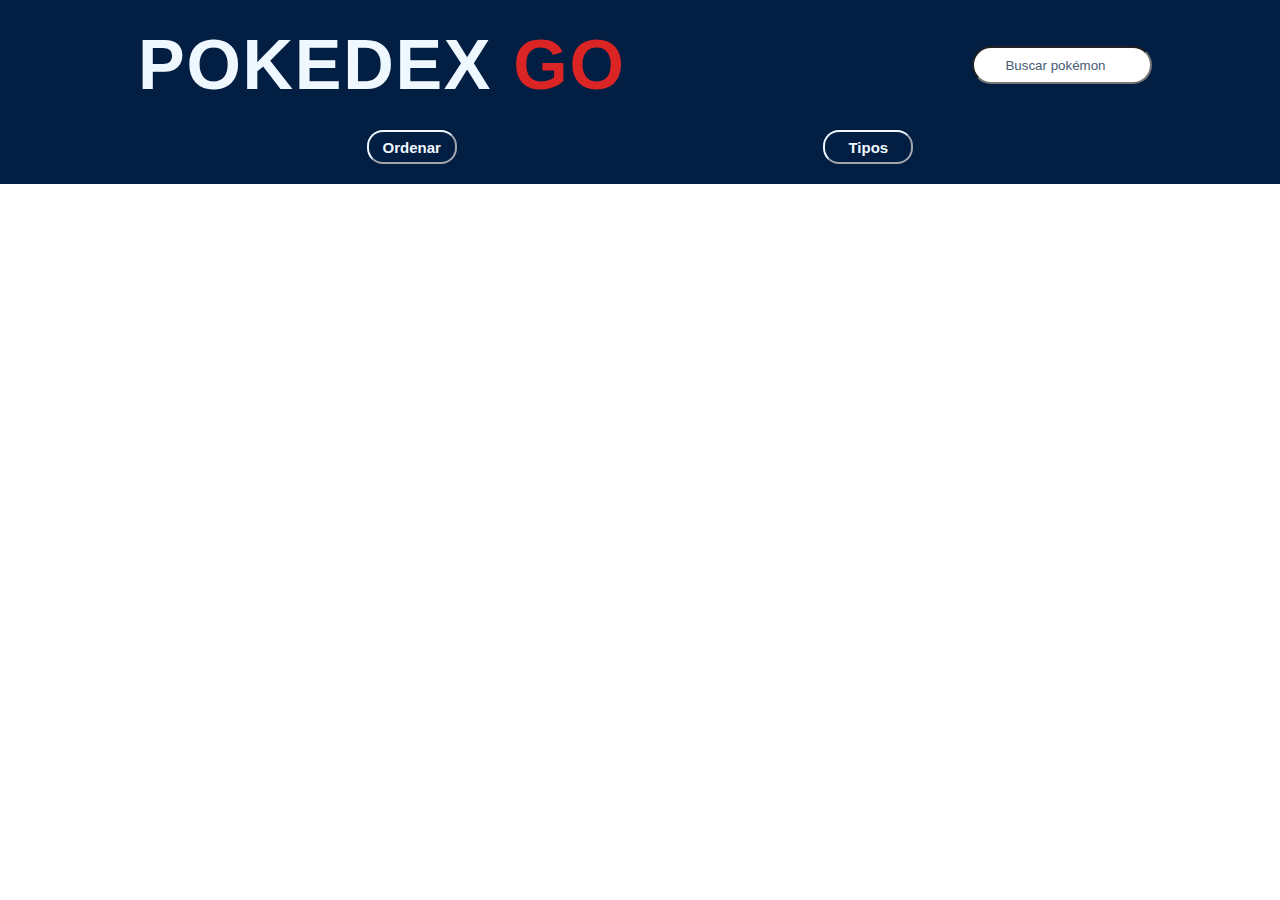
==== src/index.html @ 2a213935 "header-movil-desktop" ====
<!DOCTYPE html>
<html>
  <head>
    <meta charset="utf-8">
    <title>Data Lovers</title>
    <link rel="stylesheet" href="style.css" />
  </head>
  <body>
    <!---<div id="root"></div>--->
    <header>

      <div class="container">
        <div class="logo">
          <h1>POKEDEX <span>GO</span></h1>
          <input type="search" id="buscar" class="buscar-pokemon" placeholder="Buscar pokémon" autocomplete="off" spellcheck="false" />
        </div>

        <div class="filtros">

            <div class="dropdown">
              <button type="button" >Ordenar</button>
                <div class="dropdown-content">
                  <ul class="list">
                    <li id="mayor-a-menor">De mayor a menor HP</li>
                    <li id="menor-a-mayor" >De menor a mayor HP</li>
                  </ul>  
                </div>
            </div>

            <div class="dropdown">
              <button type="button" >Tipos </button>
              <div class="dropdown-content">
                <ul class="list">
                    <li value="todos">Todos</li>
                    <li value="bug">Bug</li>
                    <li value="dark">Dark</li>
                    <li value="dragon">Dragon</li>
                    <li value="electric">Electric</li>
                    <li value="fairy">Fairy</li>
                    <li value="fighting">Fighting</li>
                    <li value="fire">Fire</li>
                    <li value="ghost">Ghost</li>
                    <li value="grass">Grass</li>
                    <li value="ground">Ground</li>
                    <li value="ice">Ice</li>
                    <li value="normal">Normal</li>
                    <li value="poison">Poison</li>
                    <li value="psychic">Psychic</li>
                    <li value="rock">Rock</li>
                    <li value="steel">Steel</li>
                    <li value="water">Water</li>
                </ul>
                
              </div>
            </div>
          </div>

      </div>
    </header>





    <script src="main.js" type="module"></script>
  </body>
</html>
---- src/style.css ----
body{
    margin:0 0;
}
header{
    margin: 0 0;
    background-color: #021E42;
    /* para que header no se mueva con el scroll*/
    position: fixed;
    width: 100%;
    min-width: 270px;
}
div, h1, p{
    margin:0 0;
}

div.logo{
    display: flex;
    flex-direction: row;
    align-items: center;
justify-content: space-between;
padding-top: 20px;
padding-bottom: 20px;
padding-left: 5vw;
padding-right: 5vw;
}
.logo h1{
font-family: Impact, Haettenschweiler, 'Arial Narrow Bold', sans-serif;
text-align: initial;
font-size: 33px;
color:aliceblue;
padding: 5px 10px;
letter-spacing: 1.7px;

}

.logo h1 span{
    color: hsl(0, 72%, 50%);
   
}

.logo input{
    text-align: center;
    justify-content: center;
    align-content: center;
    padding: 5px 6px;
    width: 60px;
    height: 33px;
    border-radius: 20px;
    
}
.logo input::-webkit-input-placeholder{
    color:transparent
}

.filtros{
    display: flex;
    flex-direction: row;
    justify-content: space-evenly;
    align-content: center;
   padding-bottom: 20px;
}

.dropdown{
    display: inline-block;
    position: relative;
}
.dropdown-content{
    display: none;
    position: absolute;
    overflow: auto;
    box-shadow: 0px 8px 10px 0px rgba(0,0,0,0.2);
    
    background-color: #FFFDFD;
    border: 3px;
     width: 90px;
     border-color: #4081db;

     border-radius: 16px;
}

button{
    font-size: 15px;
    font-weight: bold;
    color: aliceblue;
    text-align: center;
    border-color: aliceblue;
    background-color: #021E42;
    border-radius: 16px;
    min-height: 34px;
    min-width: 90px;
    cursor: pointer;
}

.dropdown:hover .dropdown-content{
    display:block;
    
}

ul{
    list-style: none;
    text-align: initial;
    padding: 0;
}
li{
    font-family: Arial, Helvetica, sans-serif;
    font-size: 15px;
    padding: 7px 5px;
   }
.dropdown-content li:hover{
    background-color:#A3BCE0;
    color: rgb(78, 78, 78);
    cursor: pointer;
 
}

.tipo{
    margin: 0px;
    padding: 0px;
    display: flex;
    
    align-items: center;
}

@media(min-width:470px) {
    div.logo{
        display: flex;
        flex-direction: row;
        align-items: center;
    justify-content: space-between;
    padding-top: 20px;
    padding-bottom: 20px;
    padding-left: 10vw;
    padding-right: 10vw;
 }
    /*.logo{
       
        
        display: flex;
        align-items: center;
        max-height: 230px;

       justify-content: space-between;
      padding-left: 10vw;
    padding-right: 10vw;
    }*/
    .logo h1{
        font-size: 40px;
        
        
    } 
    .logo input {
        width: 30vw;
        height: 38px;
        max-width: 180px;

    }
    .logo input::-webkit-input-placeholder{
        color:#465B75;
    }
}

@media(min-width:800px) {

    .logo h1{
        font-size: 70px;
}
}
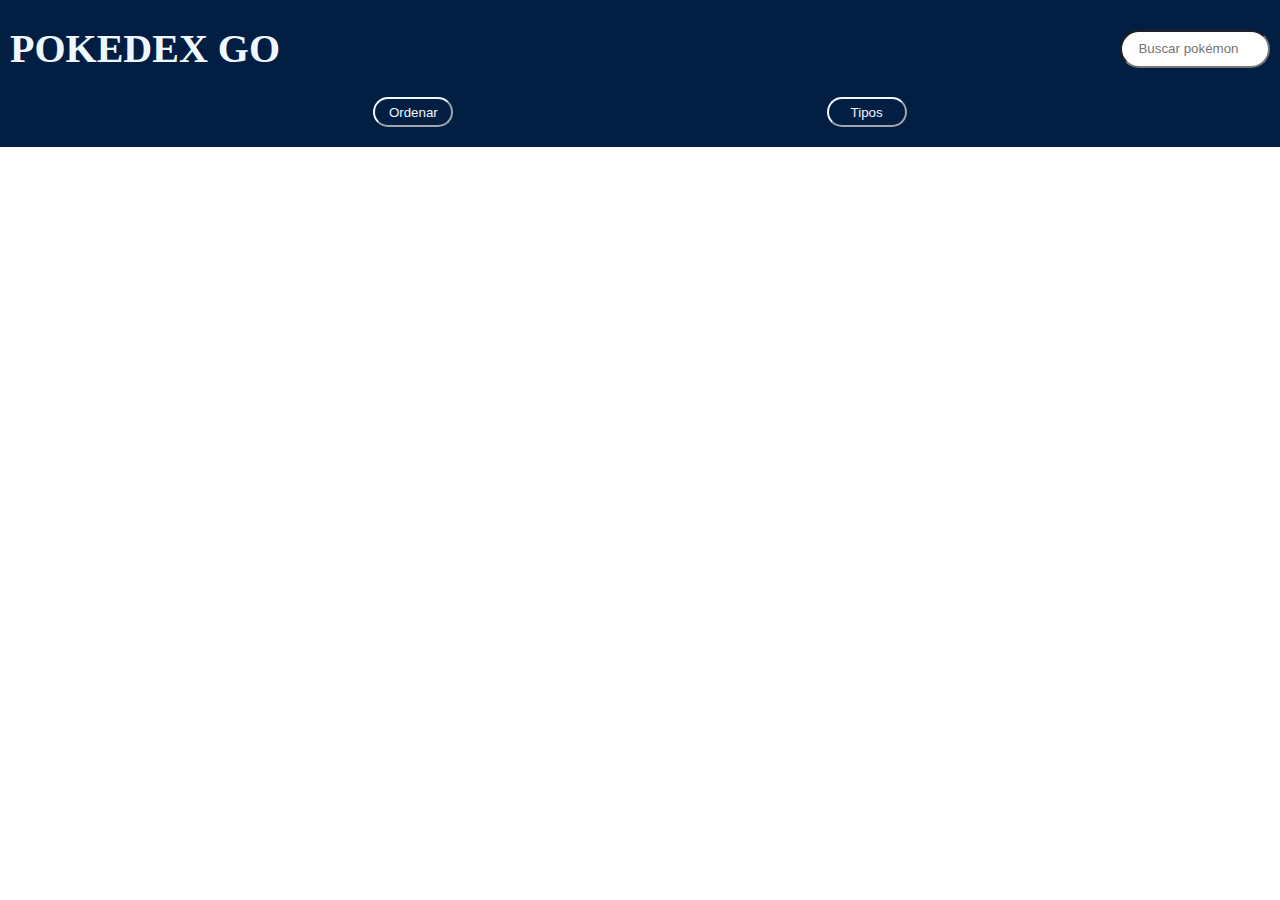
==== commit f8027084: "añadiendo html al header" ====
--- a/src/index.html
+++ b/src/index.html
@@ -8,55 +8,68 @@
   <body>
     <!---<div id="root"></div>--->
     <header>
-
-      <div class="container">
-        <div class="logo">
-          <h1>POKEDEX <span>GO</span></h1>
-          <input type="search" id="buscar" class="buscar-pokemon" placeholder="Buscar pokémon" autocomplete="off" spellcheck="false" />
-        </div>
-
-        <div class="filtros">
-
-            <div class="dropdown">
-              <button type="button" >Ordenar</button>
+        <div class="container">
+          <div class="logo">
+            <h1>POKEDEX <span>GO</span></h1>
+            <input type="search" id="buscar" class="buscar-pokemon" placeholder="Buscar pokémon" autocomplete="off" spellcheck="false" />
+          </div>
+  
+          <div class="filtros">
+  
+              <div class="dropdown">
+                <button type="button" >Ordenar</button>
+                  <div class="dropdown-content">
+                    <ul class="list">
+                      <li id="mayor-a-menor">De mayor a menor HP</li>
+                      <li id="menor-a-mayor" >De menor a mayor HP</li>
+                    </ul>  
+                  </div>
+              </div>
+  
+              <div class="dropdown">
+                <button type="button" >Tipos </button>
                 <div class="dropdown-content">
                   <ul class="list">
-                    <li id="mayor-a-menor">De mayor a menor HP</li>
-                    <li id="menor-a-mayor" >De menor a mayor HP</li>
-                  </ul>  
+                      <li value="todos">Todos</li>
+                      <li value="bug">Bug</li>
+                      <li value="dark">Dark</li>
+                      <li value="dragon">Dragon</li>
+                      <li value="electric">Electric</li>
+                      <li value="fairy">Fairy</li>
+                      <li value="fighting">Fighting</li>
+                      <li value="fire">Fire</li>
+                      <li value="ghost">Ghost</li>
+                      <li value="grass">Grass</li>
+                      <li value="ground">Ground</li>
+                      <li value="ice">Ice</li>
+                      <li value="normal">Normal</li>
+                      <li value="poison">Poison</li>
+                      <li value="psychic">Psychic</li>
+                      <li value="rock">Rock</li>
+                      <li value="steel">Steel</li>
+                      <li value="water">Water</li>
+                  </ul>
+                  
                 </div>
-            </div>
-
-            <div class="dropdown">
-              <button type="button" >Tipos </button>
-              <div class="dropdown-content">
-                <ul class="list">
-                    <li value="todos">Todos</li>
-                    <li value="bug">Bug</li>
-                    <li value="dark">Dark</li>
-                    <li value="dragon">Dragon</li>
-                    <li value="electric">Electric</li>
-                    <li value="fairy">Fairy</li>
-                    <li value="fighting">Fighting</li>
-                    <li value="fire">Fire</li>
-                    <li value="ghost">Ghost</li>
-                    <li value="grass">Grass</li>
-                    <li value="ground">Ground</li>
-                    <li value="ice">Ice</li>
-                    <li value="normal">Normal</li>
-                    <li value="poison">Poison</li>
-                    <li value="psychic">Psychic</li>
-                    <li value="rock">Rock</li>
-                    <li value="steel">Steel</li>
-                    <li value="water">Water</li>
-                </ul>
-                
               </div>
             </div>
-          </div>
+  
+        </div>
+      </header>
+    <main>
+      <section class="pokedex">
+      <div class="pokemones-quantity">
+      <p class="pokemones">Pokemones( <spam id="quantity"></spam> )</p>
+    </div>
+    <div id="container-card"></div>
+    <div class="container-modal"></div>
+    <div class="container-btn-top">
+      <img src="arrowtop.png" class="btn-top">
+    </div>
+  </section>      
 
-      </div>
-    </header>
+
+    </main>
 
 
 
--- a/src/style.css
+++ b/src/style.css
@@ -16,40 +16,23 @@
 div.logo{
     display: flex;
     flex-direction: row;
-    align-items: center;
-justify-content: space-between;
+    justify-content: space-between;
+    padding-right: 10px;
 padding-top: 20px;
 padding-bottom: 20px;
-padding-left: 5vw;
-padding-right: 5vw;
 }
 .logo h1{
-font-family: Impact, Haettenschweiler, 'Arial Narrow Bold', sans-serif;
 text-align: initial;
-font-size: 33px;
+font-size: 22px;
 color:aliceblue;
 padding: 5px 10px;
-letter-spacing: 1.7px;
-
-}
-
-.logo h1 span{
-    color: hsl(0, 72%, 50%);
-   
-}
-
+}
 .logo input{
     text-align: center;
     justify-content: center;
-    align-content: center;
-    padding: 5px 6px;
-    width: 60px;
-    height: 33px;
+    padding: 5px 5px;
+    width: 70px;
     border-radius: 20px;
-    
-}
-.logo input::-webkit-input-placeholder{
-    color:transparent
 }
 
 .filtros{
@@ -58,6 +41,11 @@
     justify-content: space-evenly;
     align-content: center;
    padding-bottom: 20px;
+}
+
+.tipo label{
+    color:aliceblue;
+    
 }
 
 .dropdown{
@@ -70,24 +58,22 @@
     overflow: auto;
     box-shadow: 0px 8px 10px 0px rgba(0,0,0,0.2);
     
-    background-color: #FFFDFD;
+ background-color: #FFFDFD;
     border: 3px;
      width: 90px;
-     border-color: #4081db;
+     border-color: #A3BCE0;
 
      border-radius: 16px;
 }
 
 button{
-    font-size: 15px;
-    font-weight: bold;
     color: aliceblue;
     text-align: center;
     border-color: aliceblue;
     background-color: #021E42;
     border-radius: 16px;
-    min-height: 34px;
-    min-width: 90px;
+    min-height: 30px;
+    min-width: 80px;
     cursor: pointer;
 }
 
@@ -102,9 +88,8 @@
     padding: 0;
 }
 li{
-    font-family: Arial, Helvetica, sans-serif;
     font-size: 15px;
-    padding: 7px 5px;
+    padding: 5px 5px;
    }
 .dropdown-content li:hover{
     background-color:#A3BCE0;
@@ -121,47 +106,131 @@
     align-items: center;
 }
 
-@media(min-width:470px) {
-    div.logo{
-        display: flex;
-        flex-direction: row;
+@media(min-width:460px) {
+    .logo{
         align-items: center;
-    justify-content: space-between;
-    padding-top: 20px;
-    padding-bottom: 20px;
-    padding-left: 10vw;
-    padding-right: 10vw;
- }
-    /*.logo{
-       
-        
-        display: flex;
-        align-items: center;
-        max-height: 230px;
-
-       justify-content: space-between;
-      padding-left: 10vw;
-    padding-right: 10vw;
-    }*/
+    }
     .logo h1{
         font-size: 40px;
-        
-        
     } 
     .logo input {
-        width: 30vw;
+        width: 150px;
         height: 38px;
-        max-width: 180px;
 
     }
-    .logo input::-webkit-input-placeholder{
-        color:#465B75;
-    }
-}
-
-@media(min-width:800px) {
-
-    .logo h1{
-        font-size: 70px;
-}
+}
+
+
+/*contador de pokemones***********************/
+.pokemones-quantity{ 
+    margin-left: auto;
+    margin-right: auto;
+    max-width:1100px;
+    padding: 0em 1em;
+    display: flex;
+    flex-wrap: wrap;
+    justify-content: space-between;
+    min-width: 270px;
+    border-top: dashed 2px #337f7b;
+}
+.pokemones{
+    font-size: 1.5em;
+    font-weight: bold;
+}
+#quantity{
+    color: rgb(201, 39, 11);
+    font-size: 1em;
+}
+#container-card{/**contenedor de card*/
+    margin-left: auto;
+    margin-right: auto;
+    max-width: 1100px;
+    padding: 1em 1em;
+    display: flex;
+    flex-wrap: wrap;
+    justify-content: space-evenly;
+}
+.pokemon-group{
+    box-shadow: 0 0 9px 0 #b1aeae;
+    background-color: #aaaa6f;
+    padding: 1em;
+    margin: 1em;
+    border-radius: 0.4em;
+    max-width:300px;
+    min-width: 270px;
+    display: grid;
+    grid-template-columns: 53% 47%;
+    flex-basis: 30%;
+    cursor: pointer;
+}
+.poke-name {
+    text-transform: capitalize;
+    font-size: 1.2em;
+    text-align: center;
+    background-color:  #4f6318;
+    border-radius: 0.4em;
+    color: rgb(172, 230, 154);
+    margin: 0.5em;
+}
+.poke-num{
+    margin:0;
+    text-align: left;
+    font-size: 0.8em;
+
+}
+.poke-img{
+    height: 150px;
+    text-align: center;
+}
+
+.container-info {
+    border-left: solid 2px #DDDDDD;
+    font-size: 14px;
+    padding-left: 1em;
+    height: 150px;
+
+}
+.poke-info {
+    font-size: 1em;
+}
+
+.comun img{
+    width: 2.5em;
+}
+.message-error img{
+    width: 15em;
+}
+
+
+/* ---------------Estilos del Modal -------------- */
+
+.modal{
+	display: none;
+	position: fixed;
+	z-index:3;
+	overflow: auto;
+	left: 0;
+	top:0;
+	width: 100%;
+	height:100%;
+	background: rgba(0, 0, 0, 0.452);
+
+}
+.modal-flex{
+    width: 100%;
+    height: 100%;
+    display: flex;
+    align-items: center;
+    justify-content: center;
+}
+
+.container-modal{
+	position: relative;
+	background-color: #327ba5;
+    margin: auto;
+    width: 90%;
+    border-radius: 0.4em;
+	box-shadow: 0 0 6px 0 rgba(0, 0, 0, .4);
+	animation-name: modal;
+    animation-duration: 0.5s;
 }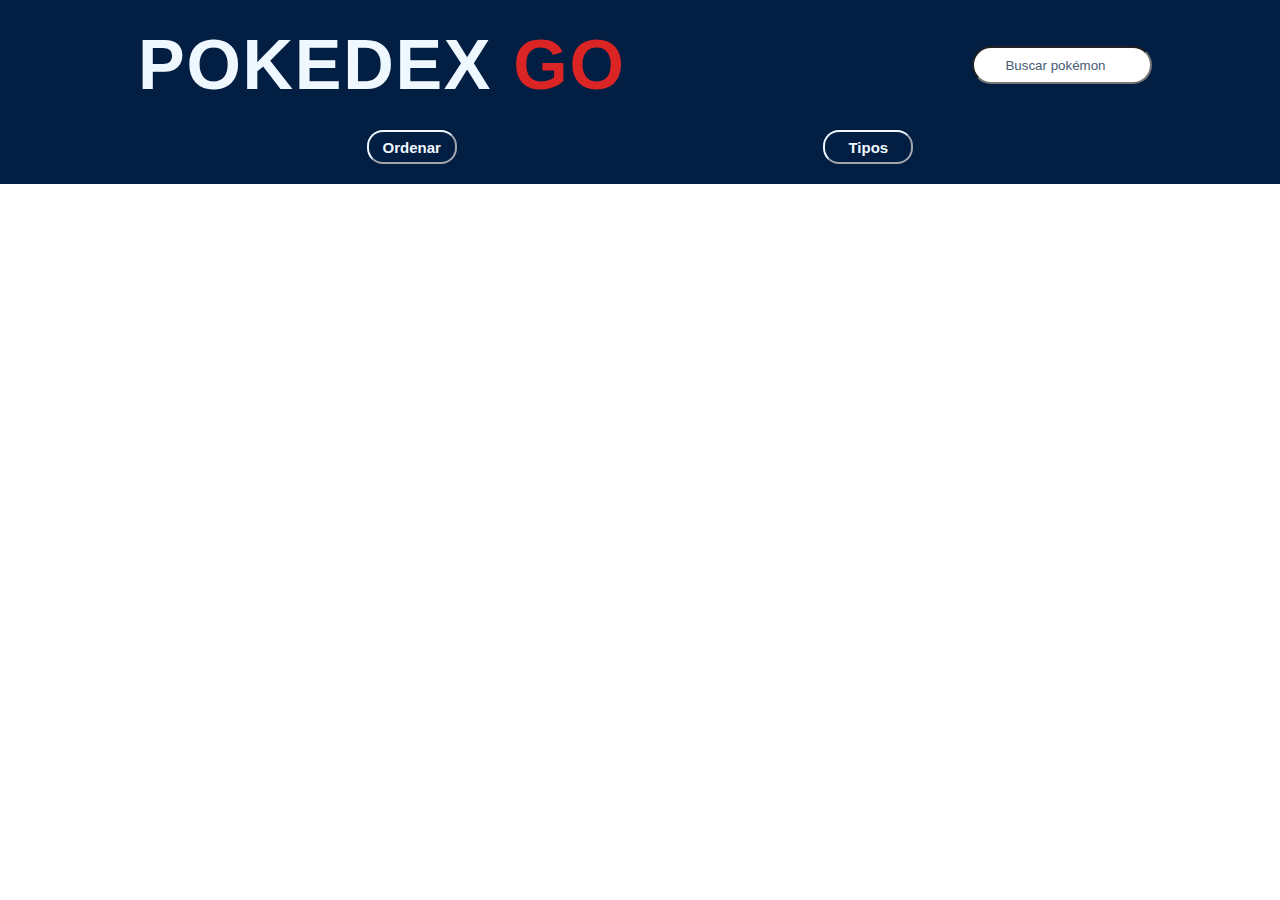
==== commit 91b3ef66: "historia de usuario1sin-estetica" ====
--- a/src/index.html
+++ b/src/index.html
@@ -56,10 +56,10 @@
   
         </div>
       </header>
-    <main>
-      <section class="pokedex">
-      <div class="pokemones-quantity">
-      <p class="pokemones">Pokemones( <spam id="quantity"></spam> )</p>
+  <main>
+  <section class="CARDSSPACE">
+    <div class="pokemones-quantity">
+        <p class="pokemones">Pokemones( <spam id="quantity"></spam> )</p>
     </div>
     <div id="container-card"></div>
     <div class="container-modal"></div>
@@ -67,9 +67,7 @@
       <img src="arrowtop.png" class="btn-top">
     </div>
   </section>      
-
-
-    </main>
+  </main>
 
 
 
--- a/src/style.css
+++ b/src/style.css
@@ -1,5 +1,9 @@
 body{
     margin:0 0;
+}
+.CARDSSPACE{
+    background-color: #f2f2f2;   
+
 }
 header{
     margin: 0 0;
@@ -16,23 +20,40 @@
 div.logo{
     display: flex;
     flex-direction: row;
-    justify-content: space-between;
-    padding-right: 10px;
+    align-items: center;
+justify-content: space-between;
 padding-top: 20px;
 padding-bottom: 20px;
+padding-left: 5vw;
+padding-right: 5vw;
 }
 .logo h1{
+font-family: Impact, Haettenschweiler, 'Arial Narrow Bold', sans-serif;
 text-align: initial;
-font-size: 22px;
+font-size: 33px;
 color:aliceblue;
 padding: 5px 10px;
-}
+letter-spacing: 1.7px;
+
+}
+
+.logo h1 span{
+    color: hsl(0, 72%, 50%);
+   
+}
+
 .logo input{
     text-align: center;
     justify-content: center;
-    padding: 5px 5px;
-    width: 70px;
+    align-content: center;
+    padding: 5px 6px;
+    width: 60px;
+    height: 33px;
     border-radius: 20px;
+    
+}
+.logo input::-webkit-input-placeholder{
+    color:transparent
 }
 
 .filtros{
@@ -41,11 +62,6 @@
     justify-content: space-evenly;
     align-content: center;
    padding-bottom: 20px;
-}
-
-.tipo label{
-    color:aliceblue;
-    
 }
 
 .dropdown{
@@ -58,22 +74,24 @@
     overflow: auto;
     box-shadow: 0px 8px 10px 0px rgba(0,0,0,0.2);
     
- background-color: #FFFDFD;
+    background-color: #FFFDFD;
     border: 3px;
      width: 90px;
-     border-color: #A3BCE0;
+     border-color: #4081db;
 
      border-radius: 16px;
 }
 
 button{
+    font-size: 15px;
+    font-weight: bold;
     color: aliceblue;
     text-align: center;
     border-color: aliceblue;
     background-color: #021E42;
     border-radius: 16px;
-    min-height: 30px;
-    min-width: 80px;
+    min-height: 34px;
+    min-width: 90px;
     cursor: pointer;
 }
 
@@ -88,8 +106,9 @@
     padding: 0;
 }
 li{
+    font-family: Arial, Helvetica, sans-serif;
     font-size: 15px;
-    padding: 5px 5px;
+    padding: 7px 5px;
    }
 .dropdown-content li:hover{
     background-color:#A3BCE0;
@@ -106,25 +125,58 @@
     align-items: center;
 }
 
-@media(min-width:460px) {
-    .logo{
+@media(min-width:470px) {
+    div.logo{
+        display: flex;
+        flex-direction: row;
         align-items: center;
-    }
+    justify-content: space-between;
+    padding-top: 20px;
+    padding-bottom: 20px;
+    padding-left: 10vw;
+    padding-right: 10vw;
+ }
+    /*.logo{
+       
+        
+        display: flex;
+        align-items: center;
+        max-height: 230px;
+
+       justify-content: space-between;
+      padding-left: 10vw;
+    padding-right: 10vw;
+    }*/
     .logo h1{
         font-size: 40px;
+        
+        
     } 
     .logo input {
-        width: 150px;
+        width: 30vw;
         height: 38px;
+        max-width: 180px;
 
     }
-}
-
-
-/*contador de pokemones***********************/
+    .logo input::-webkit-input-placeholder{
+        color:#465B75;
+    }
+    
+}
+
+@media(min-width:800px) {
+
+    .logo h1{
+        font-size: 70px;
+}
+
+}
+
+/* recuadro decontador de pokemones*/
 .pokemones-quantity{ 
     margin-left: auto;
     margin-right: auto;
+    align-self:baseline ;
     max-width:1100px;
     padding: 0em 1em;
     display: flex;
@@ -133,15 +185,15 @@
     min-width: 270px;
     border-top: dashed 2px #337f7b;
 }
-.pokemones{
+.pokemones{  /*letra del contador */
     font-size: 1.5em;
     font-weight: bold;
 }
-#quantity{
+#quantity{   /*numeros del contador  */
     color: rgb(201, 39, 11);
     font-size: 1em;
 }
-#container-card{/**contenedor de card*/
+#container-card{/**CUADRO DE LA TAREJTE */
     margin-left: auto;
     margin-right: auto;
     max-width: 1100px;
@@ -150,9 +202,9 @@
     flex-wrap: wrap;
     justify-content: space-evenly;
 }
-.pokemon-group{
+.pokemonCharts{   /*CUADRO DE LA TAREJTE */
     box-shadow: 0 0 9px 0 #b1aeae;
-    background-color: #aaaa6f;
+    background-color: #6f8eaa;
     padding: 1em;
     margin: 1em;
     border-radius: 0.4em;
@@ -163,7 +215,7 @@
     flex-basis: 30%;
     cursor: pointer;
 }
-.poke-name {
+.poke-name {     /*COMO luce el nombre el pokemon */
     text-transform: capitalize;
     font-size: 1.2em;
     text-align: center;
@@ -172,34 +224,28 @@
     color: rgb(172, 230, 154);
     margin: 0.5em;
 }
-.poke-num{
+.poke-num{      /*como aparece el numero de ok en tarjeta */
     margin:0;
     text-align: left;
     font-size: 0.8em;
 
 }
-.poke-img{
+.poke-img{     /*tamaño de la imaen de pkms en la tarejta*/
     height: 150px;
     text-align: center;
 }
 
-.container-info {
+.container-info {   /*contenedor de la info */
     border-left: solid 2px #DDDDDD;
     font-size: 14px;
     padding-left: 1em;
     height: 150px;
 
 }
-.poke-info {
+.poke-info {   /*tamaño de la latera de la ingo (generacion etc) */
     font-size: 1em;
 }
 
-.comun img{
-    width: 2.5em;
-}
-.message-error img{
-    width: 15em;
-}
 
 
 /* ---------------Estilos del Modal -------------- */
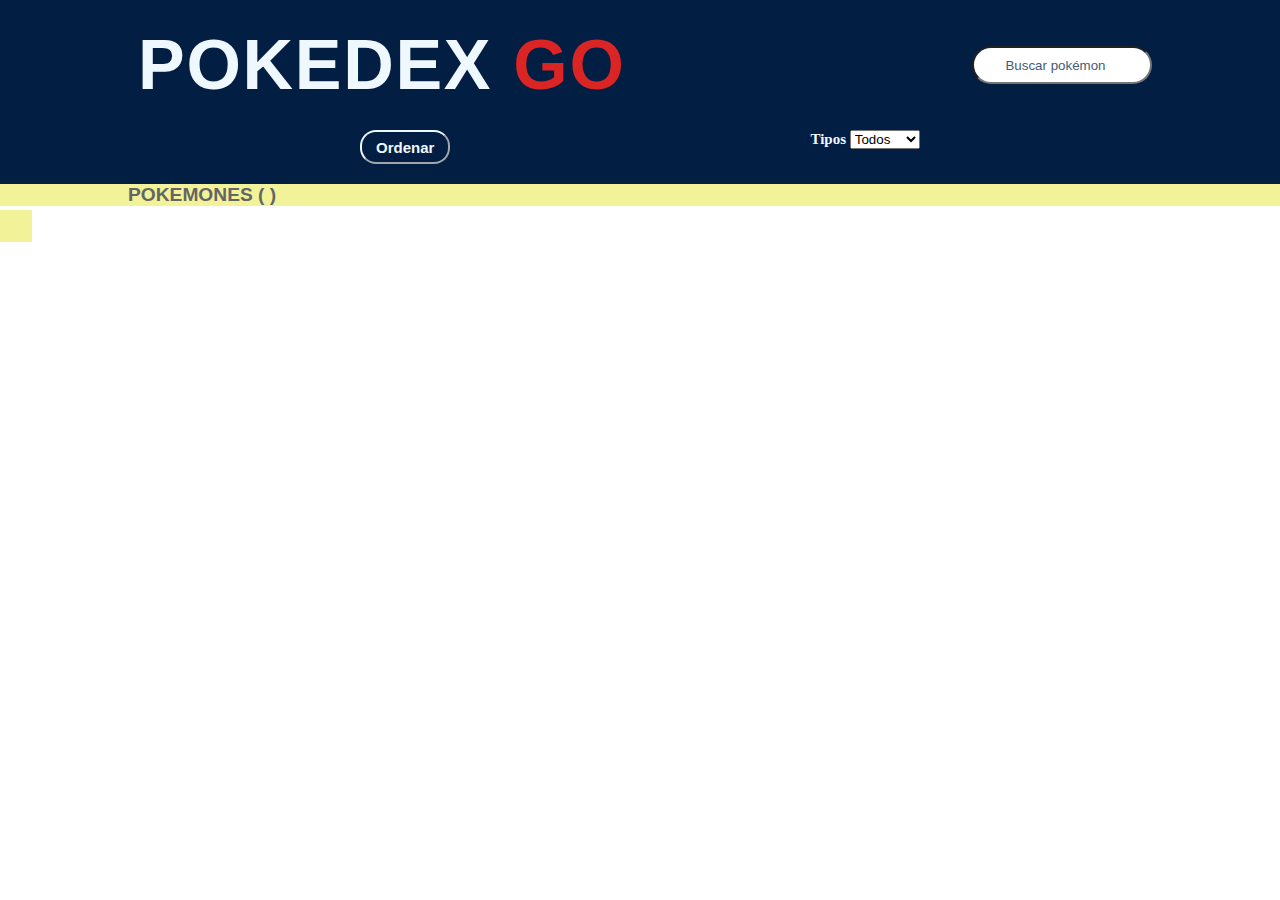
==== commit 7e0fd5a6: "filter-type" ====
--- a/src/index.html
+++ b/src/index.html
@@ -13,8 +13,7 @@
             <h1>POKEDEX <span>GO</span></h1>
             <input type="search" id="buscar" class="buscar-pokemon" placeholder="Buscar pokémon" autocomplete="off" spellcheck="false" />
           </div>
-  
-          <div class="filtros">
+                    <div class="filtros">
   
               <div class="dropdown">
                 <button type="button" >Ordenar</button>
@@ -26,47 +25,49 @@
                   </div>
               </div>
   
-              <div class="dropdown">
-                <button type="button" >Tipos </button>
-                <div class="dropdown-content">
-                  <ul class="list">
-                      <li value="todos">Todos</li>
-                      <li value="bug">Bug</li>
-                      <li value="dark">Dark</li>
-                      <li value="dragon">Dragon</li>
-                      <li value="electric">Electric</li>
-                      <li value="fairy">Fairy</li>
-                      <li value="fighting">Fighting</li>
-                      <li value="fire">Fire</li>
-                      <li value="ghost">Ghost</li>
-                      <li value="grass">Grass</li>
-                      <li value="ground">Ground</li>
-                      <li value="ice">Ice</li>
-                      <li value="normal">Normal</li>
-                      <li value="poison">Poison</li>
-                      <li value="psychic">Psychic</li>
-                      <li value="rock">Rock</li>
-                      <li value="steel">Steel</li>
-                      <li value="water">Water</li>
-                  </ul>
+              <div class="dropdown1">
+                
+                <div class="dropdown-content1">
+                  <label  for="lista">Tipos </label>
+                  <select class="list" id="lista">
+                      <option value="todos">Todos</option>
+                      <option value="bug">Bug</option>
+                      <option value="dark">Dark</option>
+                      <option value="dragon">Dragon</option>
+                      <option value="electric">Electric</option>
+                      <option value="fairy">Fairy</option>
+                      <option value="fighting">Fighting</option>
+                      <option value="fire">Fire</option>
+                      <option value="ghost">Ghost</option>
+                      <option value="grass">Grass</option>
+                      <option value="ground">Ground</option>
+                      <option value="ice">Ice</option>
+                      <option value="normal">Normal</option>
+                      <option value="poison">Poison</option>
+                      <option value="psychic">Psychic</option>
+                      <option value="rock">Rock</option>
+                      <option value="steel">Steel</option>
+                      <option value="water">Water</option>
+                  </select>
                   
                 </div>
               </div>
             </div>
-  
+            <div class="pokemones-quantity">
+              <p class="pokemones">Pokemones ( <spam id="quantity"></spam> )</p>
+            </div>
         </div>
       </header>
   <main>
-  <section class="CARDSSPACE">
-    <div class="pokemones-quantity">
-        <p class="pokemones">Pokemones( <spam id="quantity"></spam> )</p>
-    </div>
+  <div class="CARDSSPACE">
+    
     <div id="container-card"></div>
+  
     <div class="container-modal"></div>
     <div class="container-btn-top">
-      <img src="arrowtop.png" class="btn-top">
+      <img src="imagenes/arrowtop2.png" class="btn-top">
     </div>
-  </section>      
+  </div>      
   </main>
 
 
--- a/src/style.css
+++ b/src/style.css
@@ -1,17 +1,15 @@
 body{
     margin:0 0;
 }
-.CARDSSPACE{
-    background-color: #f2f2f2;   
-
-}
+
 header{
     margin: 0 0;
     background-color: #021E42;
     /* para que header no se mueva con el scroll*/
     position: fixed;
     width: 100%;
-    min-width: 270px;
+    min-width: 300px;
+    z-index: 3;
 }
 div, h1, p{
     margin:0 0;
@@ -110,12 +108,52 @@
     font-size: 15px;
     padding: 7px 5px;
    }
-.dropdown-content li:hover{
+   .dropdown-content li:hover{
     background-color:#A3BCE0;
     color: rgb(78, 78, 78);
     cursor: pointer;
  
 }
+/*-----filtro por tipo-----
+.dropdown-content1{
+    display: none;
+    position: absolute;
+    overflow: auto;
+    box-shadow: 0px 8px 10px 0px rgba(0,0,0,0.2);
+    
+    background-color: #FFFDFD;
+    border: 3px;
+     width: 90px;
+     border-color: #4081db;
+
+     border-radius: 16px;
+}
+.dropdown1:hover .dropdown-content1{
+    display:block;
+    
+}*/
+label{
+    font-size: 15px;
+    font-weight: bold;
+    color: aliceblue;
+    text-align: center;
+    border-color: aliceblue;
+    background-color: #021E42;
+    border-radius: 16px;
+    min-height: 34px;
+    min-width: 90px;
+    cursor: pointer;
+}
+select{
+    list-style: none;
+    text-align: initial;
+    padding: 0;
+}
+option{
+    font-family: Arial, Helvetica, sans-serif;
+    font-size: 15px;
+    padding: 7px 5px;
+   }
 
 .tipo{
     margin: 0px;
@@ -125,7 +163,487 @@
     align-items: center;
 }
 
-@media(min-width:470px) {
+
+
+/* ------------recuadro decontador de pokemones--------*/
+
+.CARDSSPACE{
+    position:absolute;
+    margin-top: 150px;
+    z-index: 1;
+}
+
+.pokemones-quantity{ 
+   
+   display: flex;
+    width: 100vw;
+    padding: 0em 1em;
+    justify-content: space-between;
+    min-width: 270px;
+    background-color: #f2f398;
+    padding-left: 5vw;
+
+    font-family:'Segoe UI', Tahoma, Geneva, Verdana, sans-serif;
+    text-transform: uppercase;
+    color: #656565;
+    font-size: 1.2em;
+ 
+}
+.pokemones{  /*letra del contador */
+    font-weight: bold;
+    
+}
+
+
+/*-------tarjetas-------------*/
+
+#container-card{/**CUADRO DE LA TAREJTE */
+   
+    margin-left: auto;
+    margin-right: auto;
+    margin-top:0px;
+    max-width: 100%;
+    padding: 1em 1em;
+    display: flex;
+    flex-wrap: wrap;
+    justify-content: space-evenly;
+    background-color: #f2f398;
+ 
+   
+}
+.pokemonCharts{   /*CUADRO DE LA TAREJTE */
+   
+    background-color: #f9f9fa;
+    padding: 1em;
+    margin: 1em;
+    height: 214px;
+    width:278px;  
+
+    display:flex;
+    justify-content: center;
+    align-items: center;
+    border-radius: 40px;
+    cursor: pointer;
+}
+
+.RedSquare{
+    display: flex;
+    justify-content: center;
+    flex-direction: column;  
+      
+    margin: 0;
+    padding: 0;
+    height: 194px;
+    width: 251px;   
+    border: solid 5px #ec3737;
+    box-shadow: 0 0 6px 0 rgba(0, 0, 0, .4);
+        border-radius: 40px; 
+    
+    font-family:'Segoe UI', Tahoma, Geneva, Verdana, sans-serif;
+    text-transform: uppercase;
+}
+
+.num-type{
+    display: flex;
+    flex-direction: row;
+    align-items: center;
+    justify-content: space-between;
+    width: 100%;
+    margin-top: 10px;
+
+}
+
+.poke-num{      /*como aparece el numero de ok en tarjeta */
+    
+    font-size: 1.2em;
+    color: #656565;
+    font-weight: bolder;
+    margin-left: 15px;
+}
+
+.TypesPoke{
+    margin-right: 15px;
+}
+
+.TypesPoke img{
+    width: 2.5em;
+   
+}
+
+.poke-img{
+    display: flex;
+    justify-content: center;
+    margin-bottom: 10px;
+}
+
+
+
+.container-info {   /*contenedor de la info  de la tarjeta del lado derecho*/
+    width: 100%;
+    
+    display: flex;
+    justify-content: center;
+    text-align: center;
+    position: relative;
+   
+    
+}
+
+.poke-name {     /*COMO luce el nombre el pokemon */
+    
+    background-color:  #1c2166;  /*recuadro del nombre  */
+    border-radius: 0.4em;   /*propiedad para hacer redondo el borde  */ 
+    font-size: 1.1em;
+    color: rgb(228, 231, 240);
+    width: 80%;
+    height: 1.5em;
+    font-weight: bold;    
+    
+}
+
+/* -------flecha---------------*/
+
+.container-btn-top {
+    position: fixed;
+    bottom: 4rem;
+    right: 4rem;
+    z-index: -83;
+    cursor: pointer;
+}
+
+.btn-top {
+    position: absolute;
+    top: 40%;
+    left: 50%;
+    transform: translate(-50%, -50%) scale(0);
+    transition: .3s;
+}
+
+.show {
+    z-index: 10;
+    transform: translate(-50%, -50%) scale(1);
+}
+
+.show .btn-top {
+    animation: popup .1s ease-in-out;
+    width: 3em;
+    height: auto;
+    color: #ffffff;
+    z-index: 11;
+    transform: translate(-50%, -50%) scale(1);
+}
+
+
+
+/* ---------------Estilos del Modal -------------- */
+
+/*-----General-----*/
+.modal{
+	position: fixed;
+    background: rgba(0, 0, 0, 0.452);
+	
+    margin: 0;
+    width: 100%;  
+    height: 100vh;  
+    z-index: 350;
+    top: 100px;
+
+    display:flex;
+    align-items: center;
+    justify-content: center;
+	/*animation-name: modal;
+    animation-duration: 0.5s;*/
+
+}
+
+.cuadro{
+    position: fixed;
+    width: 300px;
+    height: 400px;
+    z-index: 390;
+    display: flex;
+    align-items: center;
+    justify-content: center;
+    border-radius: 20px;
+}
+.modal-flex{
+    position: absolute;
+    width: 250px;
+    height: 350px;
+    z-index: 380;
+    display: flex;
+    
+    align-items: center;
+    justify-content: center;
+    text-align: center;
+    flex-direction: column;
+    
+    background-color: #FFFFFF;
+    border-radius: 20px;
+	box-shadow: 0 0 6px 0 rgba(0, 0, 0, .4);
+    
+    font-family:'Segoe UI', Tahoma, Geneva, Verdana, sans-serif;
+    
+    
+}
+
+.cerrar{
+    display: flex;
+    position: absolute;
+    
+    right: 10px;
+    color: aliceblue;
+    cursor: pointer;
+   
+}
+
+
+/*-----Modal 1-----*/
+
+/*--elementos--*/
+.head-modal{
+    position: absolute;
+    margin:0;
+    top:0;
+    background-color: #021E42;
+    width: 100%;
+    height: 40px;
+    border-radius: 20px 20px 0 0;
+    display: flex;
+    align-items: center;
+    justify-content: center;
+}
+.nombre{
+    color: aliceblue;
+    display: flex;
+    text-transform: uppercase;
+    font-weight: bold;
+
+}
+
+.imagen{
+    border: 2px solid hsl(0, 72%, 50%);
+    box-shadow: 0 0 6px 0 rgba(0, 0, 0, .4);
+    border-radius: 20px;
+    position: absolute;
+    top: 70px;
+    left: 15px;
+    height: 100px;
+}
+
+.info{
+    margin: 0;
+    padding: 0;
+    display: flex;
+    flex-direction: column;
+    text-align: initial;
+    position: absolute;
+    top: 45px;
+    left: 50%;
+    width: 50%;
+}
+
+
+.evolucion{
+    display: flex;
+    flex-direction: column;
+    justify-content: center;
+    position: absolute;
+    top:57%;  
+    width: 100%;
+}
+
+.sub{
+    margin-bottom: 5px;
+    text-transform: capitalize;
+    font-size: 15px;
+}
+.titulo{
+    position: absolute;
+    text-transform: uppercase;
+    font-weight: bold;
+    padding: 0%;
+    margin-bottom: 5px;
+    top:0;
+    border-radius: 20px;
+    font-size:small;
+    background-color: #021E42;
+    color: aliceblue;
+    width: 70%;
+    height: 40px;
+    left:10%;
+   
+    display: flex;
+    align-items: center;
+    justify-content: center;
+    
+}
+.evo1{
+   
+    display: flex;
+    flex-direction: column;
+    justify-content: center;
+    text-align: initial;
+    position: absolute;
+    top: 50px;
+    left: 20px;
+    width: 100%;
+    
+    
+    list-style-type: none;
+    text-transform: capitalize;
+    
+}
+
+
+/*--Ir a modal 2- Otro modal--*/
+.flecha{
+    color: #FFFFFF;
+       
+}
+.otroModal{
+    background-color: #054ba7;
+    width: 30px;
+    height: 30px;
+    border-radius: 50%;
+     cursor: pointer;
+     position: absolute;
+     right: 5px;
+    z-index: 250;
+    display: flex;
+    justify-content: center;
+    align-items: center;
+    top: 58%;
+    }
+
+
+/*------Modal 2-----*/
+
+/*--General--*/
+.modal2{
+    position: absolute;
+    display: none;
+
+}
+
+/*--Elementos--*/
+.debilidades{
+    
+    display: flex;
+    flex-direction: column;
+    justify-content: center;
+    position: absolute;
+    top:15%;  
+    width: 50%;
+
+    text-align: initial;
+
+    left: 0;
+    
+}
+
+.titulo1{
+    position: absolute;
+    text-transform: uppercase;
+    font-weight: bold;
+    padding: 0%;
+    
+    top:0;
+    border-radius: 20px;
+    background-color: #021E42;
+    font-size:small;
+    color: aliceblue;
+    width: 80%;
+    height: 40px;
+    left:10%;
+   
+    display: flex;
+    align-items: center;
+    justify-content: center;   
+}
+
+
+
+.resistencia{
+    display: flex;
+    flex-direction: column;
+    justify-content: center;
+    position: absolute;
+    top:15%;  
+    width: 50%;
+    text-align: initial;
+     
+    left: 50%;  
+}
+
+.debi{
+
+    position: absolute;
+    top:6px;
+    left: 16px;;   
+}
+
+.lista{
+    list-style-type: none;
+    text-transform: capitalize;
+    position: relative;
+    top:35px; 
+    padding-top: 0;
+    padding-bottom: 3px;
+    left:10px;
+    margin-top: 0;
+  border: 1px solid hsl(0, 72%, 50%);
+}
+
+
+
+.ataques{
+   
+    display: flex;
+    flex-direction: column;
+    justify-content: center;
+    position: absolute;
+    top: 57%;
+    left: 20px;
+    width: 100%;
+    text-align: initial;
+    
+}
+
+.desc{
+    font-weight: bold;
+    text-transform: uppercase;
+    font-size: small;
+}
+.nombreA{
+    position: absolute;
+    top:20px;
+    left:0;
+}
+.typeA{
+    position: absolute;
+    top:20px;
+    left:45%;
+}
+/*--RegresarModal--*/
+.anteriorModal{
+    background-color: #054ba7;
+    border-radius: 50%;
+    width: 30px;
+    height: 30px;
+     cursor: pointer;
+     position: absolute;
+     top: 58%;
+     left: 5px;
+    z-index: 450;
+    display: flex;
+    justify-content: center;
+    align-items: center;
+    }
+
+
+@media(min-width:490px) {
+
     div.logo{
         display: flex;
         flex-direction: row;
@@ -136,17 +654,9 @@
     padding-left: 10vw;
     padding-right: 10vw;
  }
-    /*.logo{
-       
-        
-        display: flex;
-        align-items: center;
-        max-height: 230px;
-
-       justify-content: space-between;
-      padding-left: 10vw;
-    padding-right: 10vw;
-    }*/
+   .pokemones-quantity{
+    padding-left: 10vw;
+   }
     .logo h1{
         font-size: 40px;
         
@@ -162,6 +672,10 @@
         color:#465B75;
     }
     
+    .CARDSSPACE{
+        position:absolute;
+        margin-top: 170px;
+    }
 }
 
 @media(min-width:800px) {
@@ -170,113 +684,9 @@
         font-size: 70px;
 }
 
-}
-
-/* recuadro decontador de pokemones*/
-.pokemones-quantity{ 
-    margin-left: auto;
-    margin-right: auto;
-    align-self:baseline ;
-    max-width:1100px;
-    padding: 0em 1em;
-    display: flex;
-    flex-wrap: wrap;
-    justify-content: space-between;
-    min-width: 270px;
-    border-top: dashed 2px #337f7b;
-}
-.pokemones{  /*letra del contador */
-    font-size: 1.5em;
-    font-weight: bold;
-}
-#quantity{   /*numeros del contador  */
-    color: rgb(201, 39, 11);
-    font-size: 1em;
-}
-#container-card{/**CUADRO DE LA TAREJTE */
-    margin-left: auto;
-    margin-right: auto;
-    max-width: 1100px;
-    padding: 1em 1em;
-    display: flex;
-    flex-wrap: wrap;
-    justify-content: space-evenly;
-}
-.pokemonCharts{   /*CUADRO DE LA TAREJTE */
-    box-shadow: 0 0 9px 0 #b1aeae;
-    background-color: #6f8eaa;
-    padding: 1em;
-    margin: 1em;
-    border-radius: 0.4em;
-    max-width:300px;
-    min-width: 270px;
-    display: grid;
-    grid-template-columns: 53% 47%;
-    flex-basis: 30%;
-    cursor: pointer;
-}
-.poke-name {     /*COMO luce el nombre el pokemon */
-    text-transform: capitalize;
-    font-size: 1.2em;
-    text-align: center;
-    background-color:  #4f6318;
-    border-radius: 0.4em;
-    color: rgb(172, 230, 154);
-    margin: 0.5em;
-}
-.poke-num{      /*como aparece el numero de ok en tarjeta */
-    margin:0;
-    text-align: left;
-    font-size: 0.8em;
-
-}
-.poke-img{     /*tamaño de la imaen de pkms en la tarejta*/
-    height: 150px;
-    text-align: center;
-}
-
-.container-info {   /*contenedor de la info */
-    border-left: solid 2px #DDDDDD;
-    font-size: 14px;
-    padding-left: 1em;
-    height: 150px;
-
-}
-.poke-info {   /*tamaño de la latera de la ingo (generacion etc) */
-    font-size: 1em;
-}
-
-
-
-/* ---------------Estilos del Modal -------------- */
-
-.modal{
-	display: none;
-	position: fixed;
-	z-index:3;
-	overflow: auto;
-	left: 0;
-	top:0;
-	width: 100%;
-	height:100%;
-	background: rgba(0, 0, 0, 0.452);
-
-}
-.modal-flex{
-    width: 100%;
-    height: 100%;
-    display: flex;
-    align-items: center;
-    justify-content: center;
-}
-
-.container-modal{
-	position: relative;
-	background-color: #327ba5;
-    margin: auto;
-    width: 90%;
-    border-radius: 0.4em;
-	box-shadow: 0 0 6px 0 rgba(0, 0, 0, .4);
-	animation-name: modal;
-    animation-duration: 0.5s;
+.CARDSSPACE{
+    position:absolute;
+    margin-top: 210px;
+}
+
 }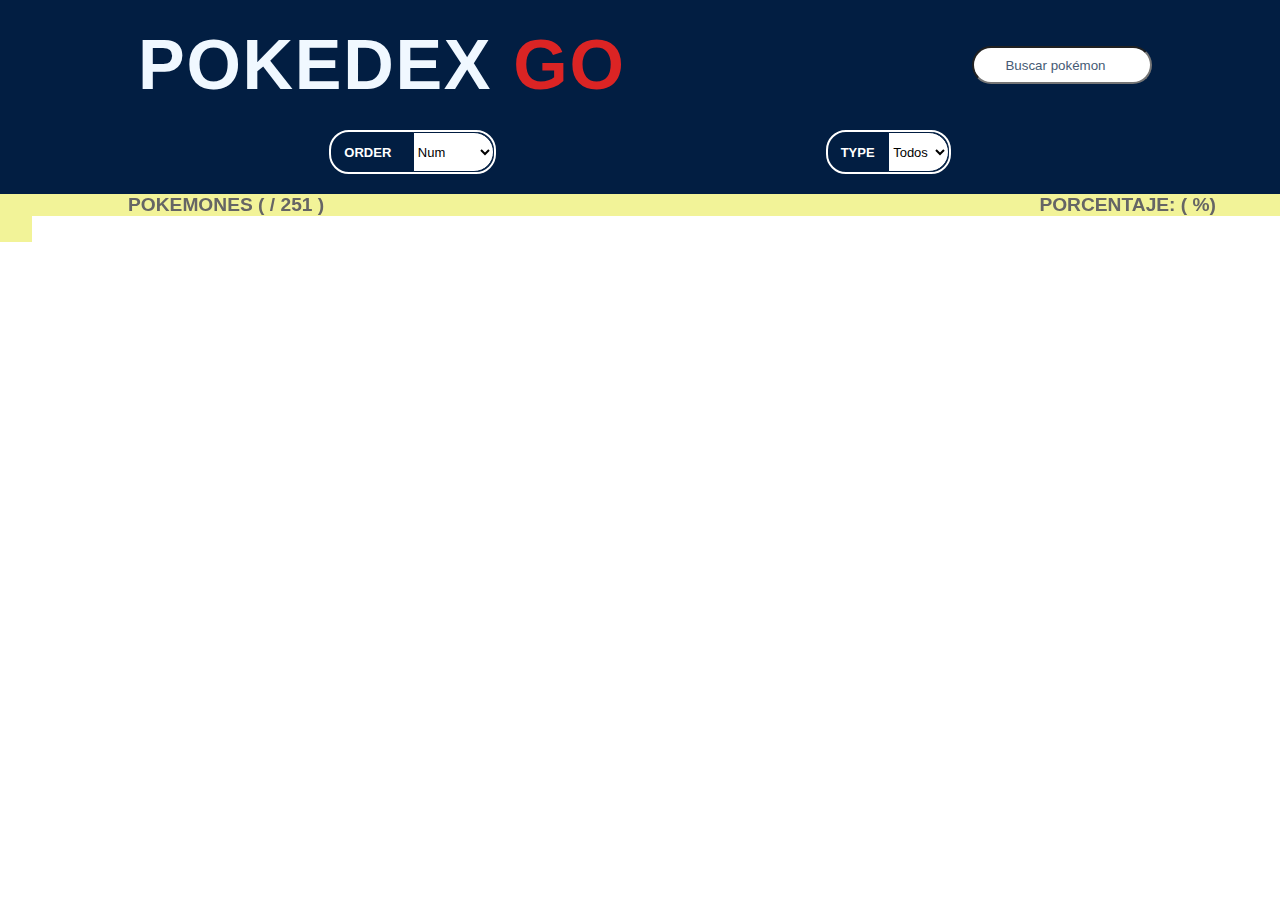
==== commit e2a3cc2d: "fin" ====
--- a/src/index.html
+++ b/src/index.html
@@ -14,47 +14,52 @@
             <input type="search" id="buscar" class="buscar-pokemon" placeholder="Buscar pokémon" autocomplete="off" spellcheck="false" />
           </div>
                     <div class="filtros">
-  
-              <div class="dropdown">
-                <button type="button" >Ordenar</button>
-                  <div class="dropdown-content">
-                    <ul class="list">
-                      <li id="mayor-a-menor">De mayor a menor HP</li>
-                      <li id="menor-a-mayor" >De menor a mayor HP</li>
-                    </ul>  
-                  </div>
-              </div>
-  
-              <div class="dropdown1">
-                
-                <div class="dropdown-content1">
-                  <label  for="lista">Tipos </label>
-                  <select class="list" id="lista">
-                      <option value="todos">Todos</option>
-                      <option value="bug">Bug</option>
-                      <option value="dark">Dark</option>
-                      <option value="dragon">Dragon</option>
-                      <option value="electric">Electric</option>
-                      <option value="fairy">Fairy</option>
-                      <option value="fighting">Fighting</option>
-                      <option value="fire">Fire</option>
-                      <option value="ghost">Ghost</option>
-                      <option value="grass">Grass</option>
-                      <option value="ground">Ground</option>
-                      <option value="ice">Ice</option>
-                      <option value="normal">Normal</option>
-                      <option value="poison">Poison</option>
-                      <option value="psychic">Psychic</option>
-                      <option value="rock">Rock</option>
-                      <option value="steel">Steel</option>
-                      <option value="water">Water</option>
-                  </select>
-                  
-                </div>
-              </div>
+                      <div class="dropdown1">
+                        <div class="dropdown-content1">
+                          <div class="filtro">
+                            <label for="order-by"> Order</label>
+                            <select id="order-by" class="list1">
+                              <option value="num">Num</option>
+                              <option value="max-cp">CP min-máx</option>
+                          <!--   <option value="cpR">CP máx-min</option>--> 
+                              <option value="max-hp">HP min -máx</option>
+                          <!----->    <option value="hpR">HP máx-min</option>
+                            </select>
+                          </div>
+                        </div>
+                      </div>
+                      <div class="dropdown1">
+                        <div class="dropdown-content1">
+                          <div class="filtro">
+                          <label   for="lista">Type </label>
+                          <select class="list1" id="lista"> 
+                              <option value="todos">Todos</option>
+                              <option value="bug">Bug</option>
+                              <option value="dark">Dark</option>
+                              <option value="dragon">Dragon</option>
+                              <option value="electric">Electric</option>
+                              <option value="fairy">Fairy</option>
+                              <option value="fighting">Fighting</option>
+                              <option value="fire">Fire</option>
+                              <option value="ghost">Ghost</option>
+                              <option value="grass">Grass</option>
+                              <option value="ground">Ground</option>
+                              <option value="ice">Ice</option>
+                              <option value="normal">Normal</option>
+                              <option value="poison">Poison</option>
+                              <option value="psychic">Psychic</option>
+                              <option value="rock">Rock</option>
+                              <option value="steel">Steel</option>
+                              <option value="water">Water</option>
+                          </select>
+                          </div>
+                        </div>
+                      </div>
             </div>
             <div class="pokemones-quantity">
-              <p class="pokemones">Pokemones ( <spam id="quantity"></spam> )</p>
+              <p class="pokemones">Pokemones ( <spam id="quantity"></spam> / 251 )</p>
+              <p class="pokemonesp">PORCENTAJE: ( <spam id="calculoP"></spam> %)</p>
+
             </div>
         </div>
       </header>
--- a/src/style.css
+++ b/src/style.css
@@ -62,108 +62,43 @@
    padding-bottom: 20px;
 }
 
-.dropdown{
-    display: inline-block;
-    position: relative;
-}
-.dropdown-content{
-    display: none;
-    position: absolute;
-    overflow: auto;
-    box-shadow: 0px 8px 10px 0px rgba(0,0,0,0.2);
-    
-    background-color: #FFFDFD;
-    border: 3px;
-     width: 90px;
-     border-color: #4081db;
-
-     border-radius: 16px;
-}
-
-button{
-    font-size: 15px;
+
+.filtro{
+    display: flex;
+    align-items: center;
+    justify-content: space-between;
+    min-height: 40px;
+    min-width: 49%;
+    border-radius: 20px;
+    border: 2px solid rgb(255, 255, 255);
+    font-size: 13px;
+    text-transform: uppercase;
+    font-family: Arial, Helvetica, sans-serif;
     font-weight: bold;
-    color: aliceblue;
-    text-align: center;
-    border-color: aliceblue;
-    background-color: #021E42;
-    border-radius: 16px;
-    min-height: 34px;
-    min-width: 90px;
-    cursor: pointer;
-}
-
-.dropdown:hover .dropdown-content{
-    display:block;
-    
-}
-
-ul{
-    list-style: none;
-    text-align: initial;
-    padding: 0;
-}
-li{
-    font-family: Arial, Helvetica, sans-serif;
-    font-size: 15px;
-    padding: 7px 5px;
-   }
-   .dropdown-content li:hover{
-    background-color:#A3BCE0;
-    color: rgb(78, 78, 78);
-    cursor: pointer;
- 
-}
-/*-----filtro por tipo-----
-.dropdown-content1{
-    display: none;
-    position: absolute;
-    overflow: auto;
-    box-shadow: 0px 8px 10px 0px rgba(0,0,0,0.2);
-    
-    background-color: #FFFDFD;
-    border: 3px;
-     width: 90px;
-     border-color: #4081db;
-
-     border-radius: 16px;
-}
-.dropdown1:hover .dropdown-content1{
-    display:block;
-    
-}*/
+   
+    
+}
 label{
-    font-size: 15px;
-    font-weight: bold;
-    color: aliceblue;
-    text-align: center;
-    border-color: aliceblue;
-    background-color: #021E42;
-    border-radius: 16px;
-    min-height: 34px;
-    min-width: 90px;
-    cursor: pointer;
-}
-select{
-    list-style: none;
-    text-align: initial;
-    padding: 0;
-}
-option{
-    font-family: Arial, Helvetica, sans-serif;
-    font-size: 15px;
-    padding: 7px 5px;
-   }
-
-.tipo{
-    margin: 0px;
-    padding: 0px;
-    display: flex;
-    
-    align-items: center;
-}
-
-
+    color: #FFFFFF;
+    padding-left: 13px;
+    padding-right:5px;
+}
+.list1{
+    background-color: #FFFFFF;
+    width: 50%;
+    font-family:   Arial, Helvetica, sans-serif;
+    font-size: 13px;
+    min-height: 40px;
+    border-radius: 0px 20px 20px 0px;
+    
+}
+
+select {
+    -webkit-border-radius: 20px;
+    -moz-border-radius:20px;
+    border-radius: 20px;
+    border-color:#021E42;
+}
 
 /* ------------recuadro decontador de pokemones--------*/
 
@@ -175,13 +110,13 @@
 
 .pokemones-quantity{ 
    
-   display: flex;
+    display: flex;
     width: 100vw;
     padding: 0em 1em;
     justify-content: space-between;
     min-width: 270px;
     background-color: #f2f398;
-    padding-left: 5vw;
+    /*padding-left: 5vw;*/
 
     font-family:'Segoe UI', Tahoma, Geneva, Verdana, sans-serif;
     text-transform: uppercase;
@@ -191,6 +126,11 @@
 }
 .pokemones{  /*letra del contador */
     font-weight: bold;
+    
+}
+.pokemonesp{  /*letra del contador */
+    font-weight: bold;
+   padding-right: 30px;
     
 }
 
@@ -369,7 +309,7 @@
 .modal-flex{
     position: absolute;
     width: 250px;
-    height: 350px;
+    height: 380px;
     z-index: 380;
     display: flex;
     
@@ -617,12 +557,12 @@
 }
 .nombreA{
     position: absolute;
-    top:20px;
+    top:15px;
     left:0;
 }
 .typeA{
     position: absolute;
-    top:20px;
+    top:15px;
     left:45%;
 }
 /*--RegresarModal--*/
@@ -657,6 +597,9 @@
    .pokemones-quantity{
     padding-left: 10vw;
    }
+   .pokemonesp{
+    padding-right: 13vw;
+   }
     .logo h1{
         font-size: 40px;
         
@@ -688,5 +631,7 @@
     position:absolute;
     margin-top: 210px;
 }
-
+.pokemonesp{
+    padding-right: 15vw;
+   }
 }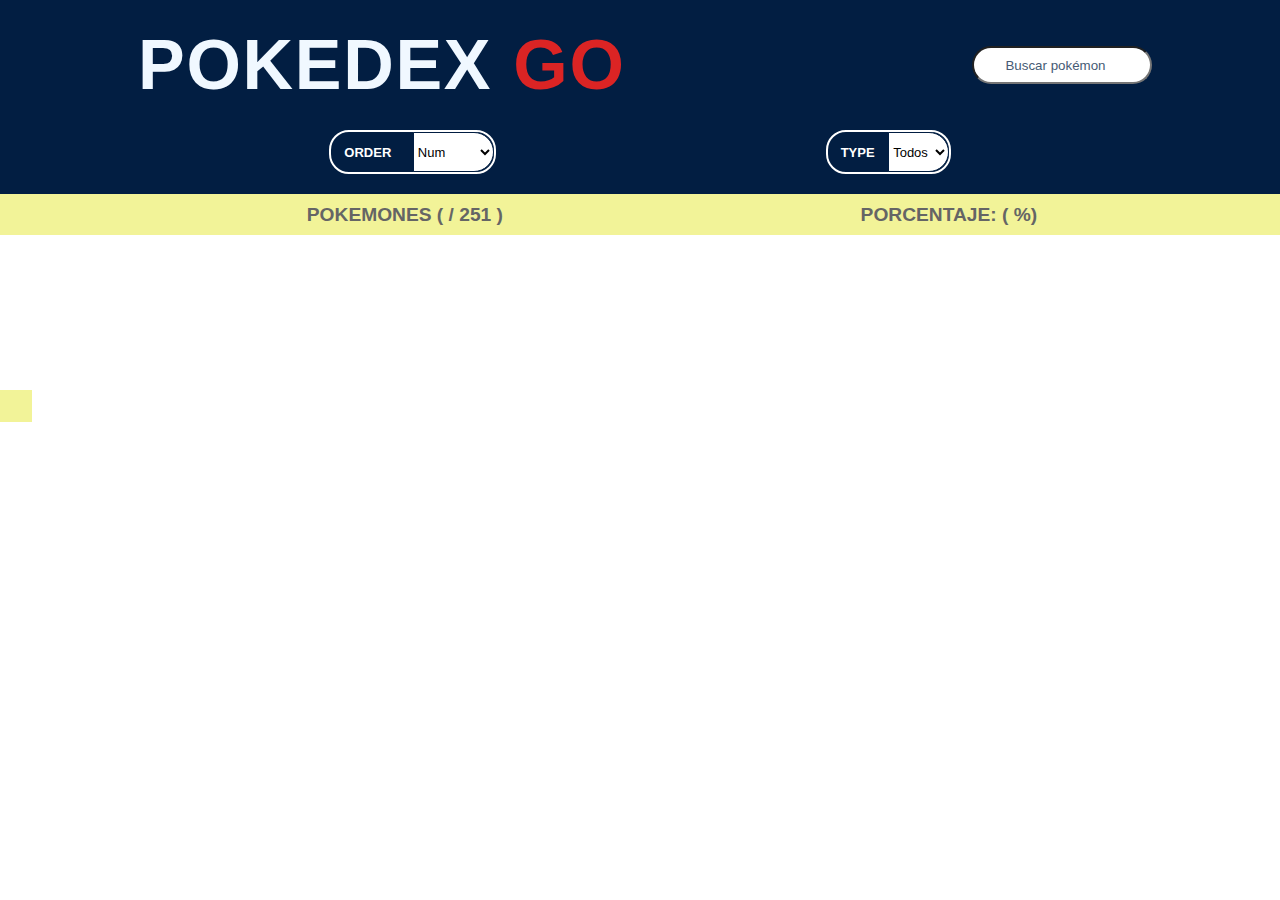
==== commit 500ccc4e: "media 450" ====
--- a/src/index.html
+++ b/src/index.html
@@ -2,18 +2,19 @@
 <html>
   <head>
     <meta charset="utf-8">
+    <meta name="viewport" content="width=device-width, initial-scale=1.0">
     <title>Data Lovers</title>
     <link rel="stylesheet" href="style.css" />
   </head>
   <body>
     <!---<div id="root"></div>--->
     <header>
-        <div class="container">
+        <!-- <div class="container"> -->
           <div class="logo">
             <h1>POKEDEX <span>GO</span></h1>
             <input type="search" id="buscar" class="buscar-pokemon" placeholder="Buscar pokémon" autocomplete="off" spellcheck="false" />
           </div>
-                    <div class="filtros">
+          <div class="filtros">
                       <div class="dropdown1">
                         <div class="dropdown-content1">
                           <div class="filtro">
@@ -55,13 +56,13 @@
                           </div>
                         </div>
                       </div>
-            </div>
-            <div class="pokemones-quantity">
+          </div>
+          <div class="pokemones-quantity">
               <p class="pokemones">Pokemones ( <spam id="quantity"></spam> / 251 )</p>
               <p class="pokemonesp">PORCENTAJE: ( <spam id="calculoP"></spam> %)</p>
 
-            </div>
-        </div>
+          </div>
+        <!-- </div> -->
       </header>
   <main>
   <div class="CARDSSPACE">
--- a/src/style.css
+++ b/src/style.css
@@ -1,12 +1,12 @@
 body{
     margin:0 0;
 }
-
 header{
     margin: 0 0;
     background-color: #021E42;
     /* para que header no se mueva con el scroll*/
     position: fixed;
+    top:0;
     width: 100%;
     min-width: 300px;
     z-index: 3;
@@ -101,19 +101,24 @@
 }
 
 /* ------------recuadro decontador de pokemones--------*/
+main{
+    position: relative;
+    top: 150px;
+}
 
 .CARDSSPACE{
-    position:absolute;
-    margin-top: 150px;
-    z-index: 1;
+    /* position:absolute; */
+    /* margin-top: 150px; */
+    z-index: 1; 
+    background-color: #f2f398;
 }
 
 .pokemones-quantity{ 
    
     display: flex;
-    width: 100vw;
-    padding: 0em 1em;
-    justify-content: space-between;
+    width: 100%;
+    padding: 0.5em 0;
+    justify-content: space-around;
     min-width: 270px;
     background-color: #f2f398;
     /*padding-left: 5vw;*/
@@ -121,7 +126,7 @@
     font-family:'Segoe UI', Tahoma, Geneva, Verdana, sans-serif;
     text-transform: uppercase;
     color: #656565;
-    font-size: 1.2em;
+    font-size: 0.8em;
  
 }
 .pokemones{  /*letra del contador */
@@ -130,7 +135,7 @@
 }
 .pokemonesp{  /*letra del contador */
     font-weight: bold;
-   padding-right: 30px;
+   /* padding-right: 30px; */
     
 }
 
@@ -147,7 +152,7 @@
     display: flex;
     flex-wrap: wrap;
     justify-content: space-evenly;
-    background-color: #f2f398;
+    /* background-color: #f2f398; */
  
    
 }
@@ -596,6 +601,7 @@
  }
    .pokemones-quantity{
     padding-left: 10vw;
+    font-size: 1.2em;
    }
    .pokemonesp{
     padding-right: 13vw;
@@ -615,9 +621,9 @@
         color:#465B75;
     }
     
-    .CARDSSPACE{
-        position:absolute;
-        margin-top: 170px;
+    main{
+        /* position:absolute; */
+        top: 180px;
     }
 }
 
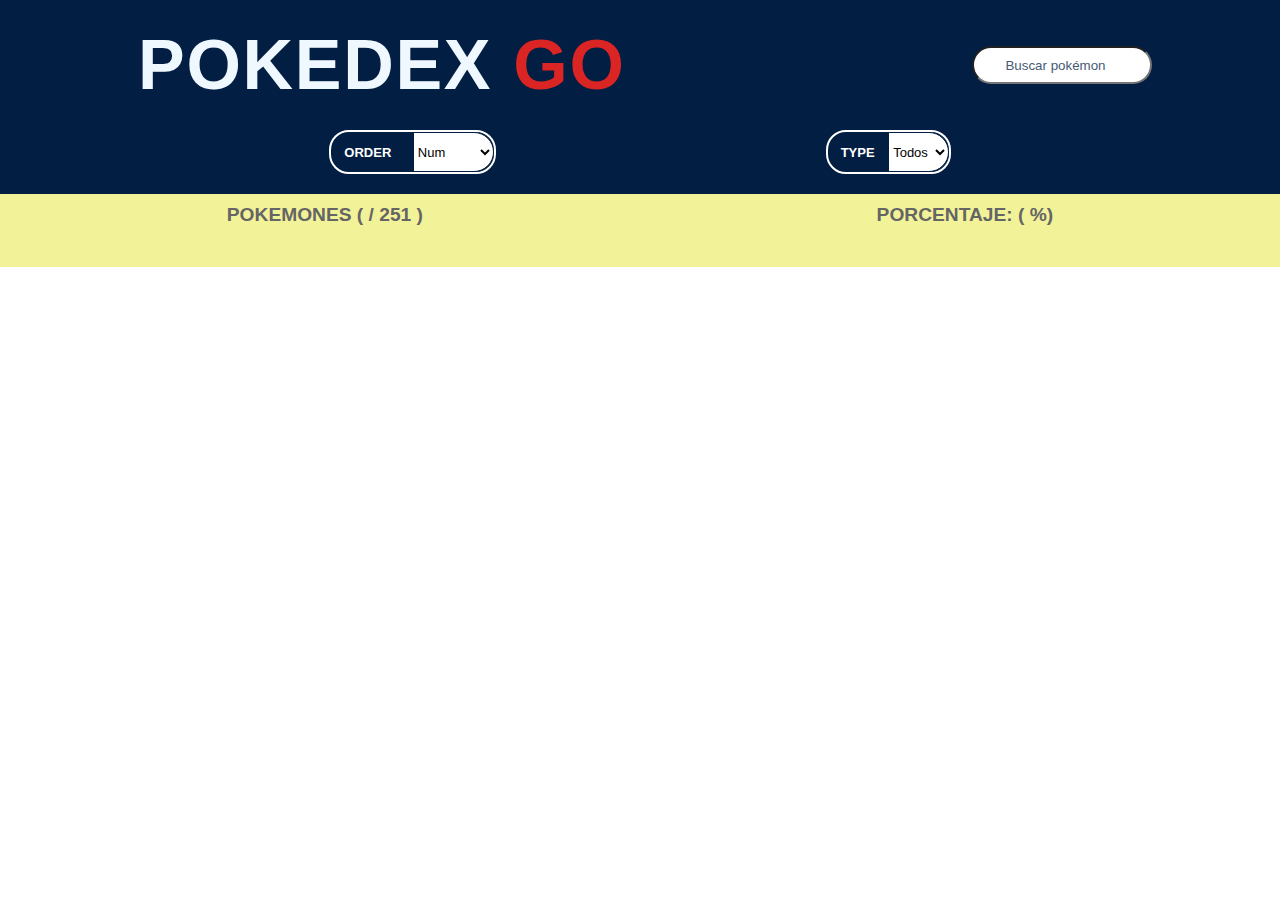
==== commit cd0733a1: "modificando fixed por sticky, movil-tablet" ====
--- a/src/index.html
+++ b/src/index.html
@@ -9,7 +9,7 @@
   <body>
     <!---<div id="root"></div>--->
     <header>
-        <!-- <div class="container"> -->
+        <div class="container">
           <div class="logo">
             <h1>POKEDEX <span>GO</span></h1>
             <input type="search" id="buscar" class="buscar-pokemon" placeholder="Buscar pokémon" autocomplete="off" spellcheck="false" />
@@ -62,7 +62,7 @@
               <p class="pokemonesp">PORCENTAJE: ( <spam id="calculoP"></spam> %)</p>
 
           </div>
-        <!-- </div> -->
+        </div>
       </header>
   <main>
   <div class="CARDSSPACE">
--- a/src/style.css
+++ b/src/style.css
@@ -1,11 +1,12 @@
 body{
     margin:0 0;
+    width: 100vw;
 }
 header{
     margin: 0 0;
     background-color: #021E42;
     /* para que header no se mueva con el scroll*/
-    position: fixed;
+    position: sticky;
     top:0;
     width: 100%;
     min-width: 300px;
@@ -103,7 +104,7 @@
 /* ------------recuadro decontador de pokemones--------*/
 main{
     position: relative;
-    top: 150px;
+    /* top: 150px; */
 }
 
 .CARDSSPACE{
@@ -600,12 +601,12 @@
     padding-right: 10vw;
  }
    .pokemones-quantity{
-    padding-left: 10vw;
+    /* padding-left: 10vw; */
     font-size: 1.2em;
    }
-   .pokemonesp{
+   /* .pokemonesp{
     padding-right: 13vw;
-   }
+   } */
     .logo h1{
         font-size: 40px;
         
@@ -621,10 +622,10 @@
         color:#465B75;
     }
     
-    main{
-        /* position:absolute; */
-        top: 180px;
-    }
+    /* main{
+         top: 180px; 
+        
+    } */
 }
 
 @media(min-width:800px) {
@@ -633,11 +634,10 @@
         font-size: 70px;
 }
 
-.CARDSSPACE{
-    position:absolute;
-    margin-top: 210px;
-}
-.pokemonesp{
+/* main{
+    top: 215px;
+} */
+/* .pokemonesp{
     padding-right: 15vw;
-   }
+   } */
 }